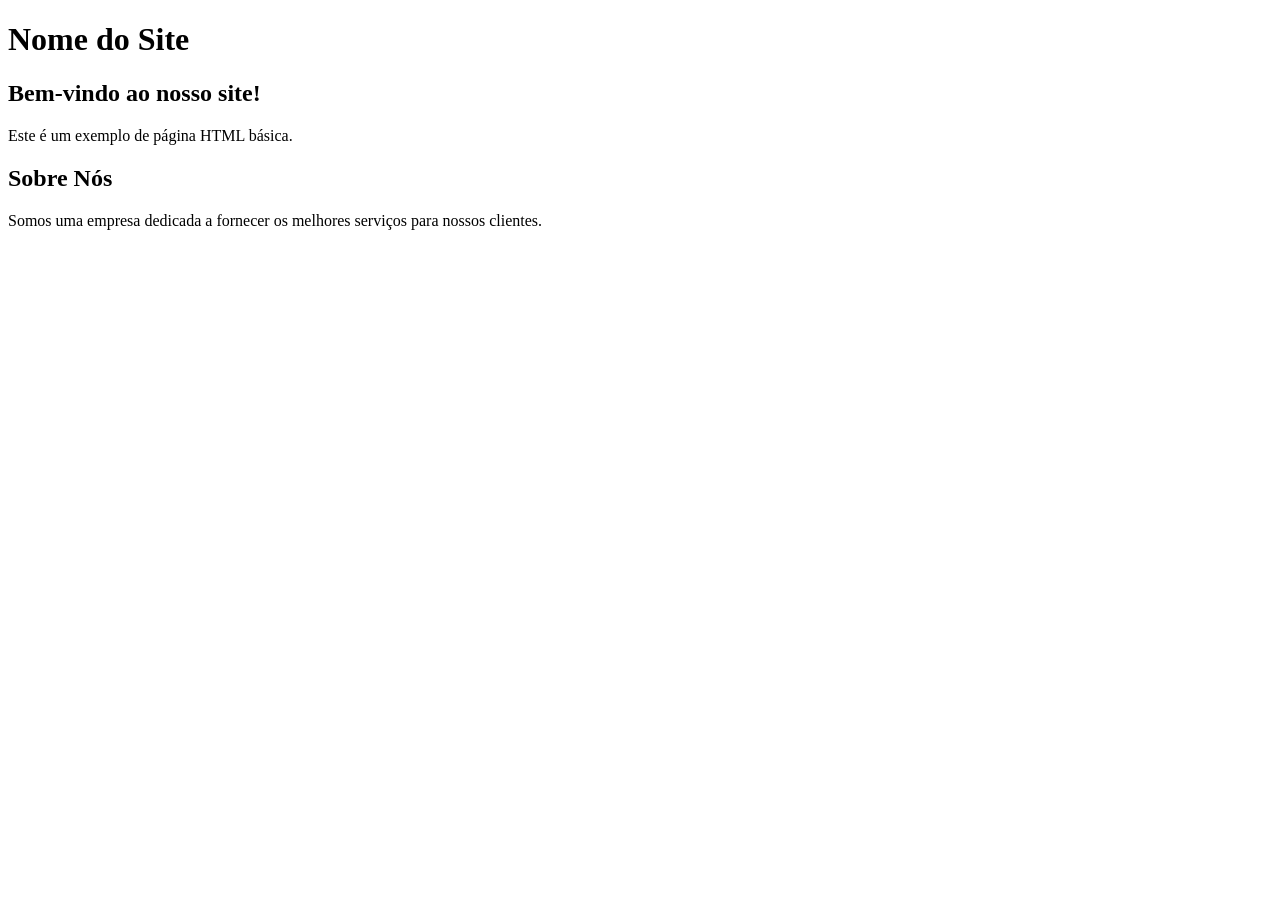
==== index.html @ 94e6ac03 "Create index.html" ====
<!DOCTYPE html>
<html lang="pt-br">
<head>
    <meta charset="UTF-8">
    <meta name="viewport" content="width=device-width, initial-scale=1.0">
    <title>Titulo do Site</title>
</head>
<body>
    <main>
        <header>
            <h1>Nome do Site</h1>
        </header>
        <article>
            <h2>Bem-vindo ao nosso site!</h2>
            <p>Este é um exemplo de página HTML básica.</p>
        </article>
        <article>
            <h2>Sobre Nós</h2>
            <p>Somos uma empresa dedicada a fornecer os melhores serviços para nossos clientes.</p> 
        </article>

    </main>
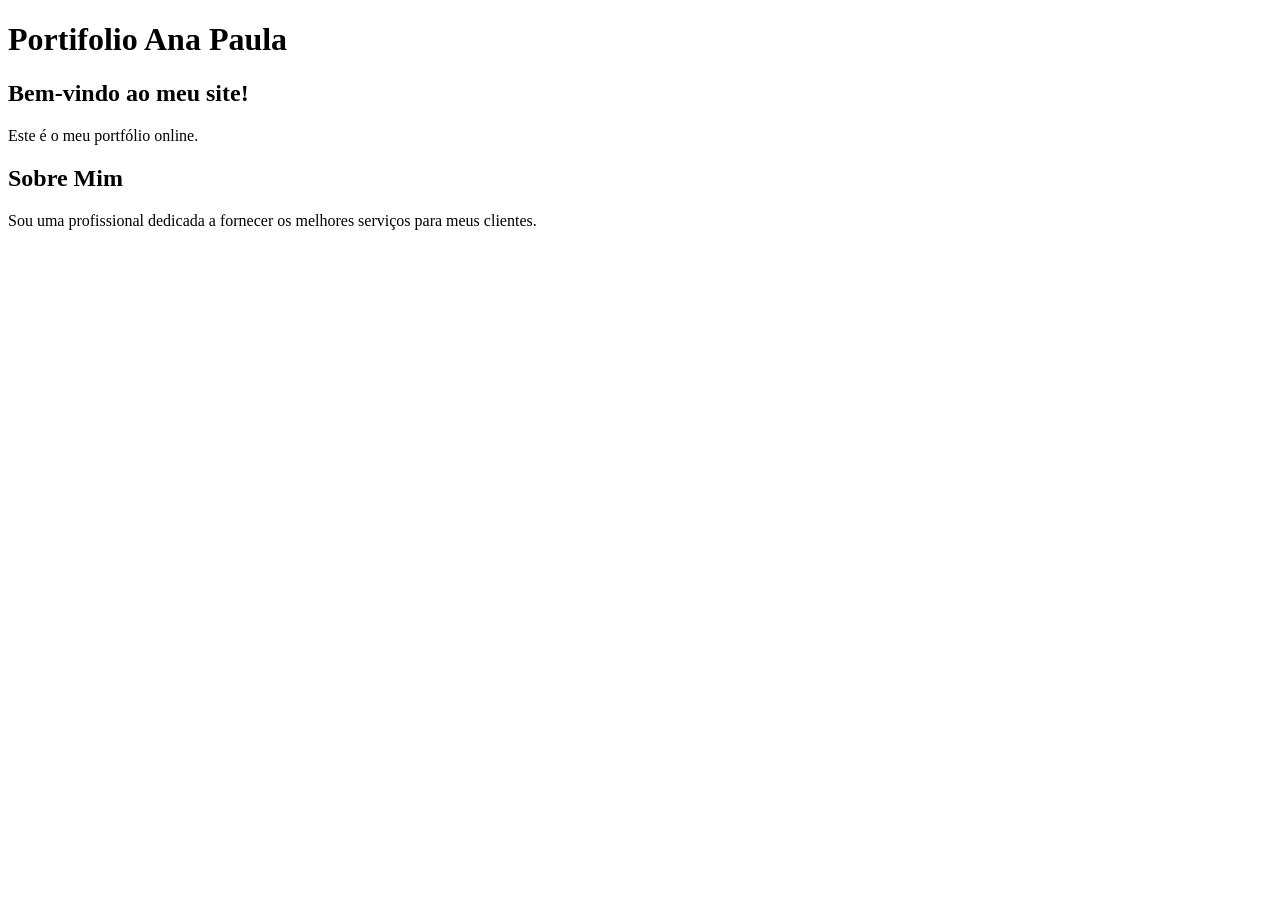
==== commit 35f588da: "Update index.html Comecei a escrever o conteúdo" ====
--- a/index.html
+++ b/index.html
@@ -8,15 +8,15 @@
 <body>
     <main>
         <header>
-            <h1>Nome do Site</h1>
+            <h1>Portifolio Ana Paula</h1>
         </header>
         <article>
-            <h2>Bem-vindo ao nosso site!</h2>
-            <p>Este é um exemplo de página HTML básica.</p>
+            <h2>Bem-vindo ao meu site!</h2>
+            <p>Este é o meu portfólio online.</p>
         </article>
         <article>
-            <h2>Sobre Nós</h2>
-            <p>Somos uma empresa dedicada a fornecer os melhores serviços para nossos clientes.</p> 
+            <h2>Sobre Mim</h2>
+            <p>Sou uma profissional dedicada a fornecer os melhores serviços para meus clientes.</p> 
         </article>
 
     </main>
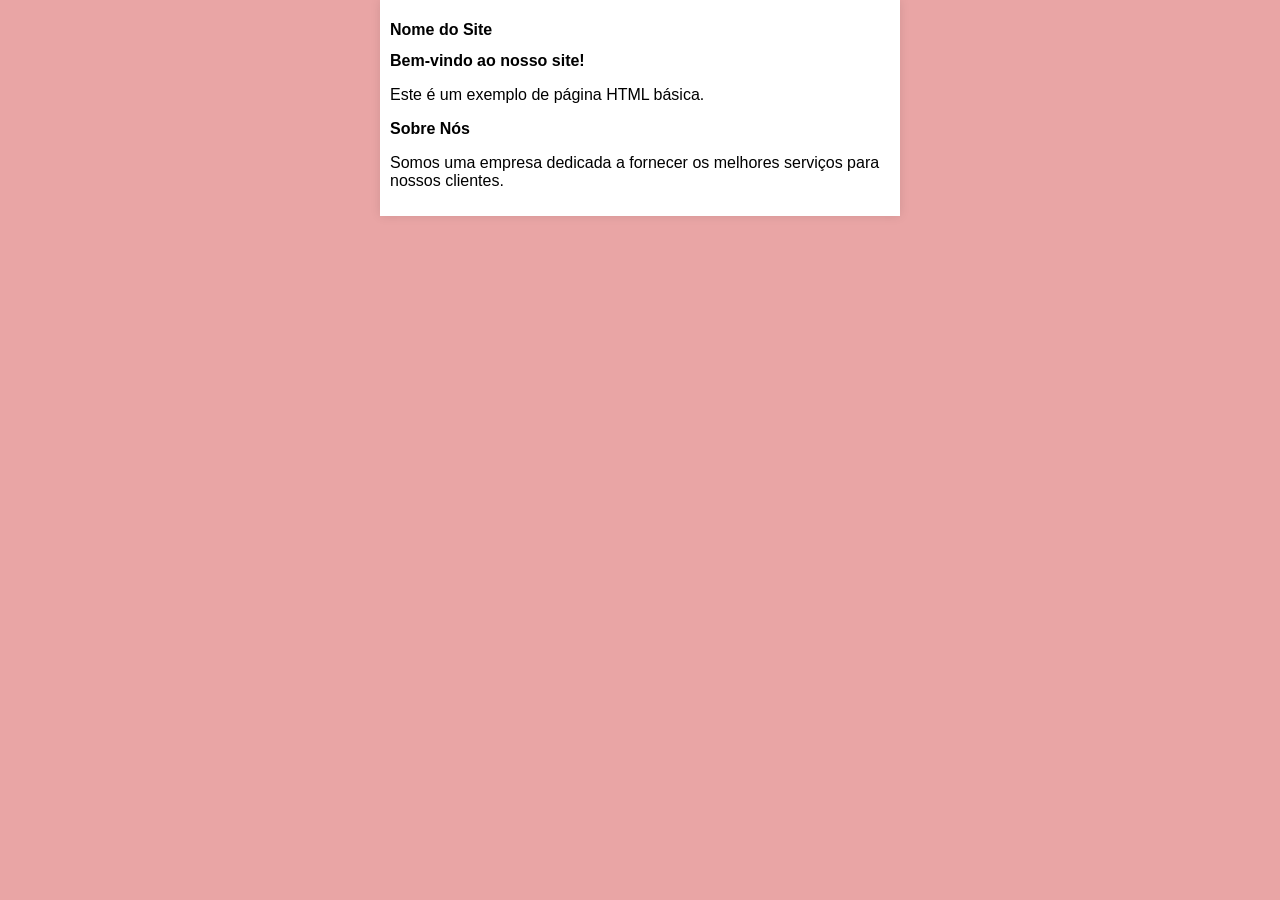
==== commit 2d25127b: "Design inicity Iniciei o design" ====
--- a/index.html
+++ b/index.html
@@ -4,19 +4,20 @@
     <meta charset="UTF-8">
     <meta name="viewport" content="width=device-width, initial-scale=1.0">
     <title>Titulo do Site</title>
+    <link rel="stylesheet" href="style.css">
 </head>
 <body>
     <main>
         <header>
-            <h1>Portifolio Ana Paula</h1>
+            <h1>Nome do Site</h1>
         </header>
         <article>
-            <h2>Bem-vindo ao meu site!</h2>
-            <p>Este é o meu portfólio online.</p>
+            <h2>Bem-vindo ao nosso site!</h2>
+            <p>Este é um exemplo de página HTML básica.</p>
         </article>
         <article>
-            <h2>Sobre Mim</h2>
-            <p>Sou uma profissional dedicada a fornecer os melhores serviços para meus clientes.</p> 
+            <h2>Sobre Nós</h2>
+            <p>Somos uma empresa dedicada a fornecer os melhores serviços para nossos clientes.</p> 
         </article>
 
     </main>
--- a/style.css
+++ b/style.css
@@ -0,0 +1,17 @@
+* {
+    font-family: Arial, Helvetica, sans-serif   ;
+    font-size: 16px;
+}
+
+body{
+    background-color: #e9a5a5;
+    margin: 0;          
+}
+
+main {
+    background-color: white;
+    width: 500px;
+    margin: auto;
+    padding: 10px;
+    box-shadow: 0px 0px 10px rgba(0, 0, 0, 0.1);
+}
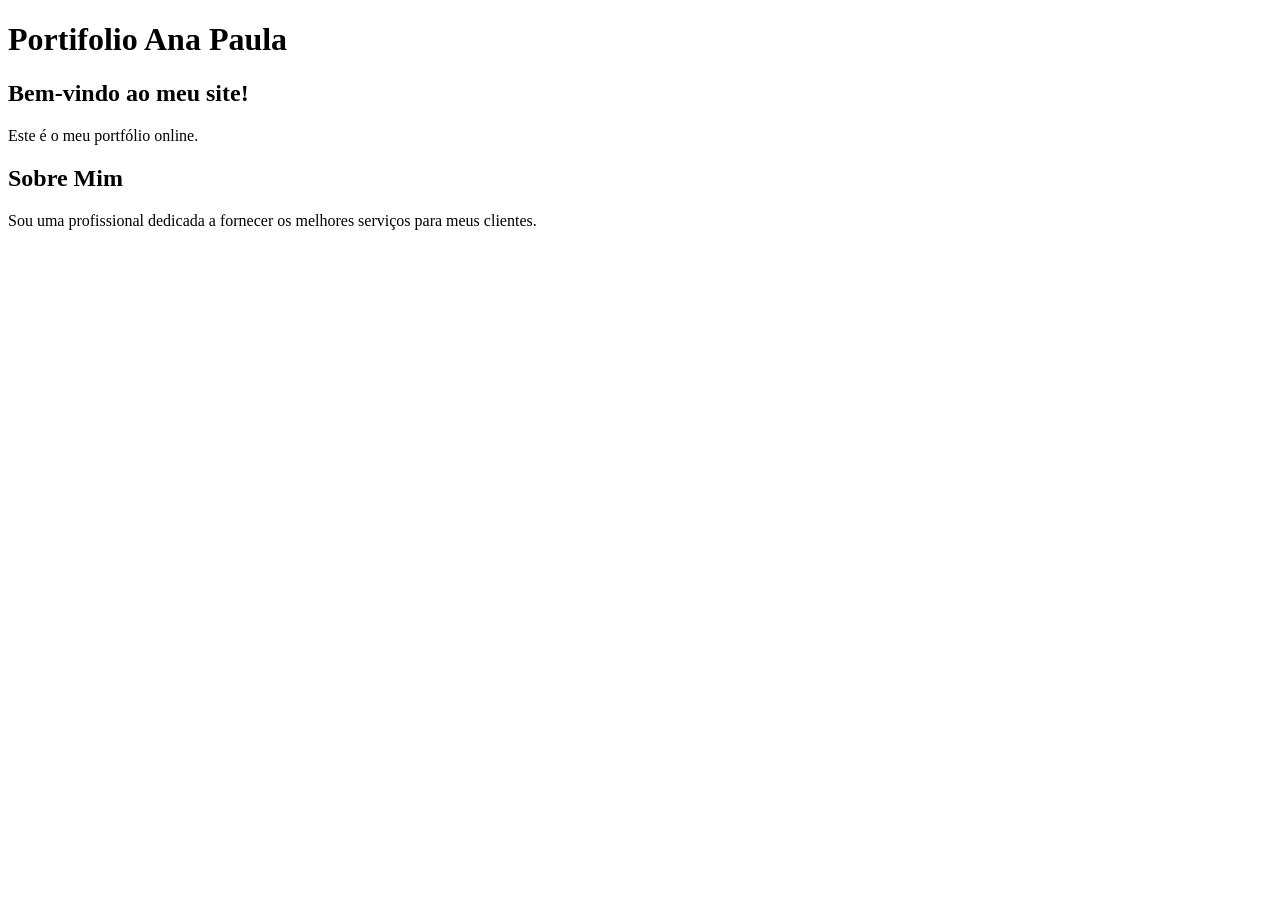
==== commit 03e7a98f: "Update index.html" ====
--- a/index.html
+++ b/index.html
@@ -3,21 +3,20 @@
 <head>
     <meta charset="UTF-8">
     <meta name="viewport" content="width=device-width, initial-scale=1.0">
-    <title>Titulo do Site</title>
-    <link rel="stylesheet" href="style.css">
+    <title>Portfolio Ana Paula</title>
 </head>
 <body>
     <main>
         <header>
-            <h1>Nome do Site</h1>
+            <h1>Portifolio Ana Paula</h1>
         </header>
         <article>
-            <h2>Bem-vindo ao nosso site!</h2>
-            <p>Este é um exemplo de página HTML básica.</p>
+            <h2>Bem-vindo ao meu site!</h2>
+            <p>Este é o meu portfólio online.</p>
         </article>
         <article>
-            <h2>Sobre Nós</h2>
-            <p>Somos uma empresa dedicada a fornecer os melhores serviços para nossos clientes.</p> 
+            <h2>Sobre Mim</h2>
+            <p>Sou uma profissional dedicada a fornecer os melhores serviços para meus clientes.</p> 
         </article>
 
     </main>
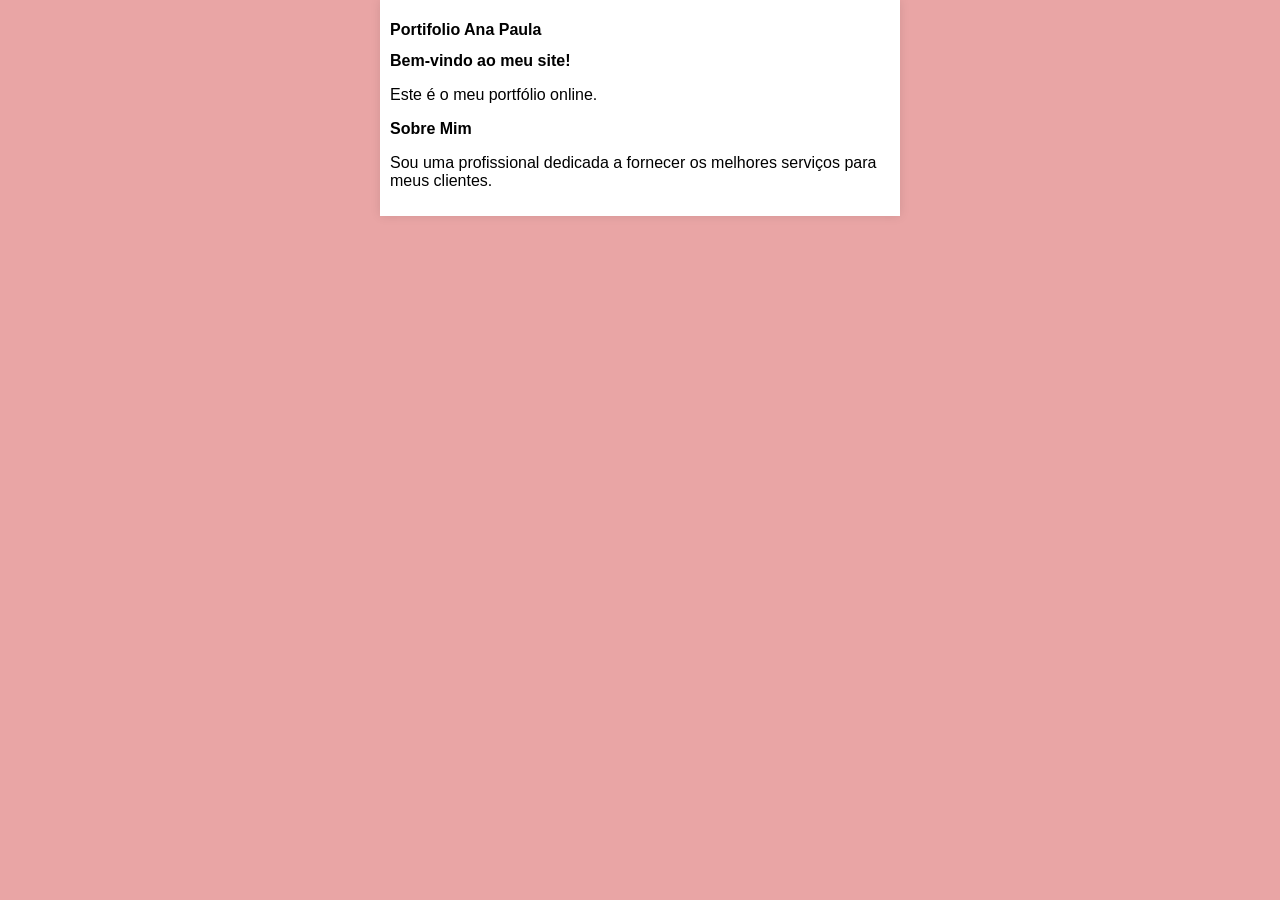
==== commit 1c24668d: "Merge branch 'design'" ====
--- a/index.html
+++ b/index.html
@@ -3,7 +3,8 @@
 <head>
     <meta charset="UTF-8">
     <meta name="viewport" content="width=device-width, initial-scale=1.0">
-    <title>Portfolio Ana Paula</title>
+    <title>Titulo do Site</title>
+    <link rel="stylesheet" href="style.css">
 </head>
 <body>
     <main>
--- a/style.css
+++ b/style.css
@@ -0,0 +1,17 @@
+* {
+    font-family: Arial, Helvetica, sans-serif   ;
+    font-size: 16px;
+}
+
+body{
+    background-color: #e9a5a5;
+    margin: 0;          
+}
+
+main {
+    background-color: white;
+    width: 500px;
+    margin: auto;
+    padding: 10px;
+    box-shadow: 0px 0px 10px rgba(0, 0, 0, 0.1);
+}
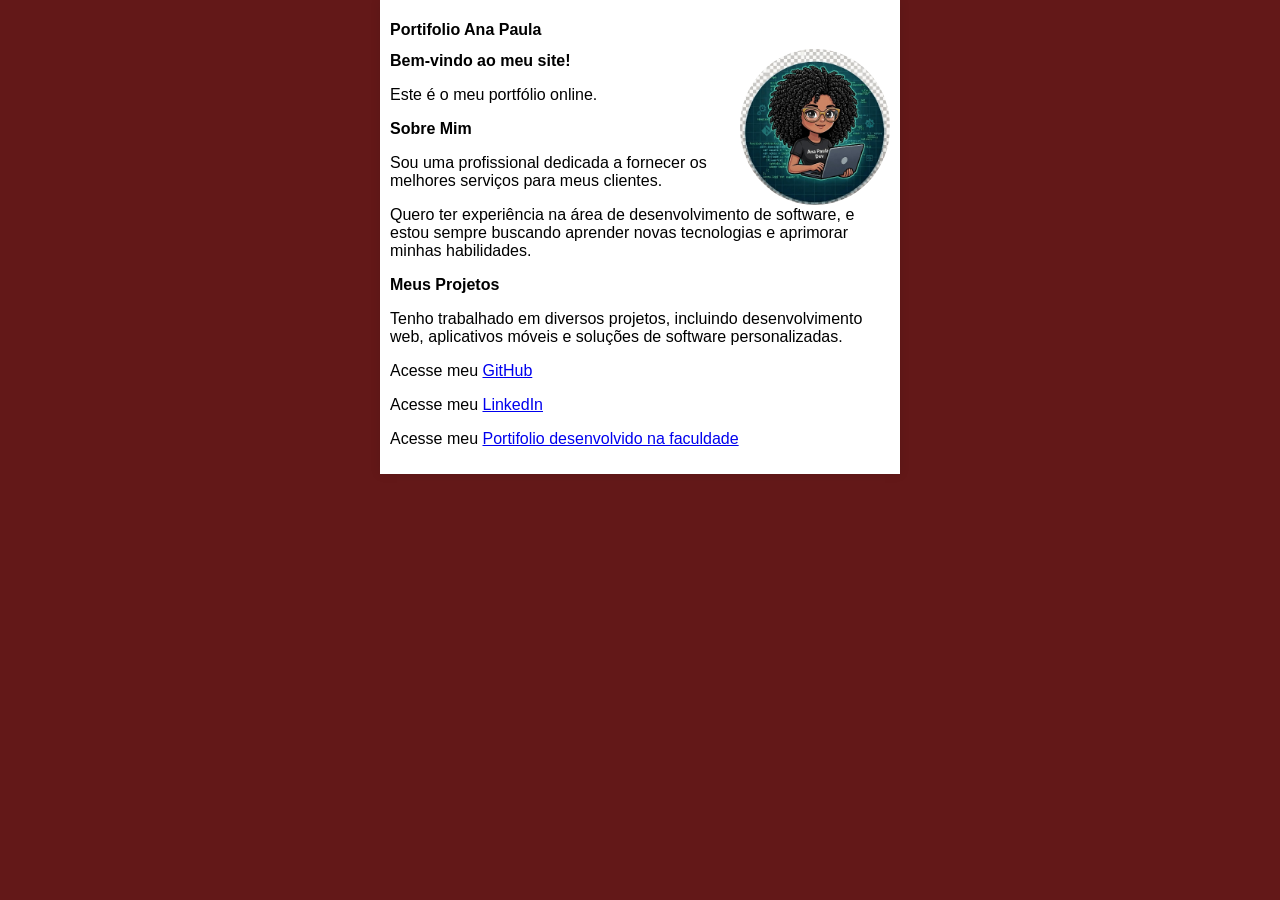
==== commit e3cadc67: "criei o site Desenvolvi o site" ====
--- a/index.html
+++ b/index.html
@@ -10,6 +10,7 @@
     <main>
         <header>
             <h1>Portifolio Ana Paula</h1>
+            <img class="lado" src="anapauladev.png" alt="Ana Paula icon dev">
         </header>
         <article>
             <h2>Bem-vindo ao meu site!</h2>
@@ -17,7 +18,15 @@
         </article>
         <article>
             <h2>Sobre Mim</h2>
-            <p>Sou uma profissional dedicada a fornecer os melhores serviços para meus clientes.</p> 
+            <p>Sou uma profissional dedicada a fornecer os melhores serviços para meus clientes.</p> <p>Quero ter experiência na área de desenvolvimento de software, e estou sempre buscando aprender novas tecnologias e aprimorar minhas habilidades.</p>
+        </article>
+        <article>
+            <h2>Meus Projetos</h2>
+            <p>Tenho trabalhado em diversos projetos, incluindo desenvolvimento web, aplicativos móveis e soluções de software personalizadas.</p>
+</p>
+            <p> Acesse meu <a href="https://github.com/anapaulattrav" target="_blank">GitHub</a></p>
+            <p> Acesse meu <a href="https://www.linkedin.com/in/anapaulalopestravassos" target="_blank">LinkedIn</a></p>
+            <p> Acesse meu <a href="portfolio web facul/index.html">Portifolio desenvolvido na faculdade</a></p>
         </article>
 
     </main>
--- a/style.css
+++ b/style.css
@@ -4,8 +4,15 @@
 }
 
 body{
-    background-color: #e9a5a5;
+    background-color: #631818;
     margin: 0;          
+}
+
+img.lado {
+    float: right;
+    width: 150px;
+    height: auto;
+    border-radius: 80%;
 }
 
 main {
